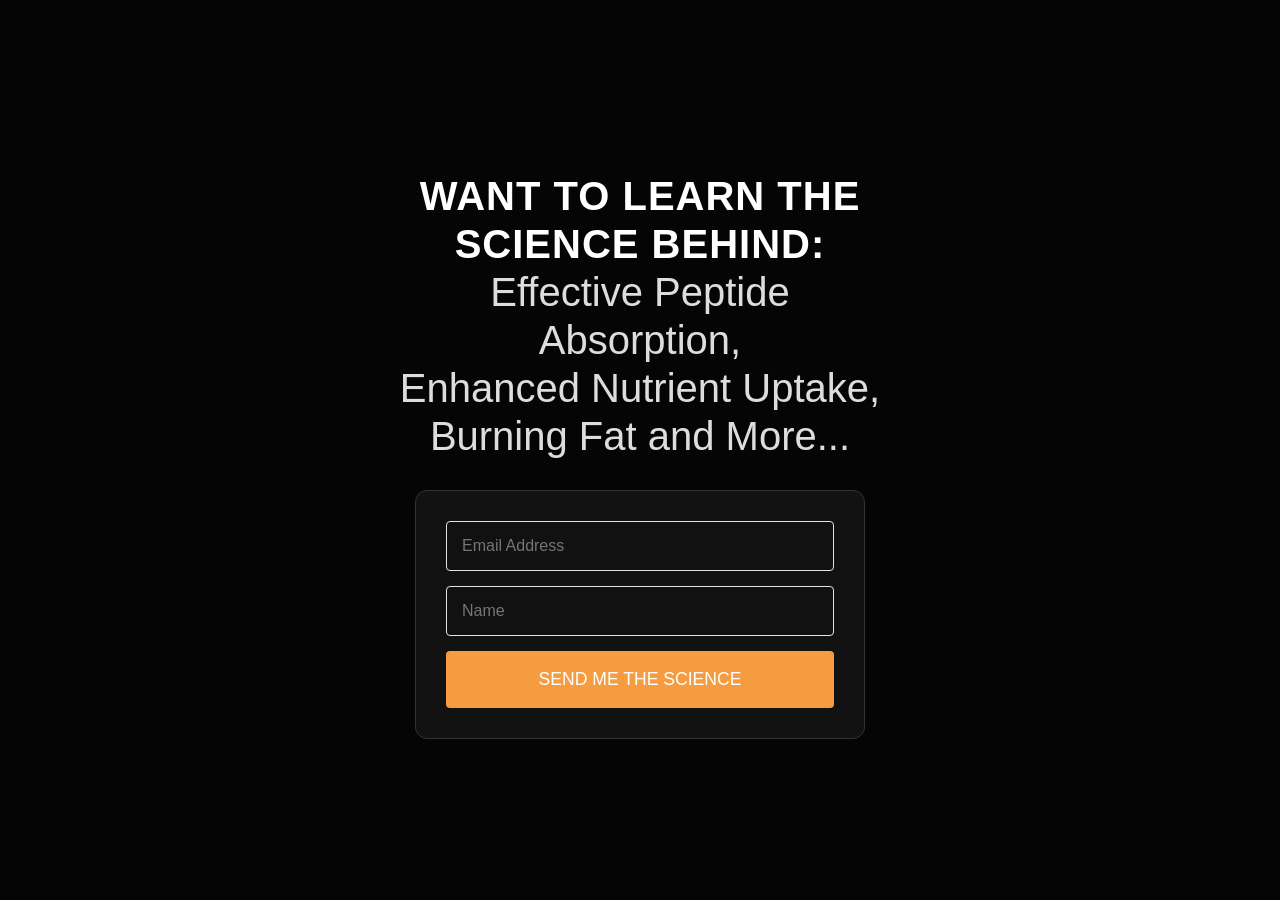
==== landing1.html @ d12a346a "Add files via upload" ====
<!DOCTYPE html>
<html lang="en">
<head>
    <meta charset="UTF-8">
    <meta name="viewport" content="width=device-width, initial-scale=1.0">
    <title>Science of Nutrition | Join the Network</title>
    <script src="https://f.convertkit.com/ckjs/ck.5.js"></script>
    <style>
        /* Base Styles */
        * { margin: 0; padding: 0; box-sizing: border-box; font-family: 'Helvetica Neue', Arial, sans-serif; }
        body { background-color: #050505; color: #ffffff; overflow-x: hidden; }

        /* Main Hero Grid */
        .hero-container {
            display: grid;
            grid-template-columns: 1fr; /* Mobile Default */
            min-height: 100vh;
            align-items: center;
            background: #050505;
        }

        /* Image Containers */
        .side-img {
            display: none; /* Hidden on mobile to focus on text */
            height: 100vh;
            background-size: cover;
            background-position: center;
            filter: brightness(0.7);
        }

        /* Female - Left (Toned Belly, no face/feet) */
        .img-left {
            background-image: url('https://images.unsplash.com');
        }

        /* Male - Right (Toned, facing left, shirtless) */
        .img-right {
            background-image: url('https://images.unsplash.com');
        }

        /* Center Content Column */
        .content-column {
            padding: 40px;
            text-align: center;
            z-index: 10;
        }

        h1 {
            font-size: clamp(1.5rem, 4vw, 2.5rem);
            font-weight: 300;
            line-height: 1.2;
            margin-bottom: 30px;
            color: #ddd;
        }

        h1 b {
            display: block;
            color: #fff;
            font-weight: 800;
            margin-top: 10px;
            text-transform: uppercase;
            letter-spacing: 1px;
        }

        /* Email Form */
        .form-box {
            background: rgba(20, 20, 20, 0.9);
            padding: 30px;
            border-radius: 12px;
            border: 1px solid #333;
            max-width: 450px;
            margin: 0 auto;
        }

        input {
            width: 100%;
            padding: 15px;
            margin-bottom: 15px;
            background: #111;
            border: 1px solid #444;
            color: #fff;
            border-radius: 5px;
            font-size: 1rem;
        }

        .cta-btn {
            width: 100%;
            padding: 18px;
            background: #f3f3f3;
            color: #000;
            border: none;
            border-radius: 5px;
            font-weight: bold;
            font-size: 1.1rem;
            cursor: pointer;
            transition: 0.3s ease;
        }

        .cta-btn:hover {
            background: #27ae60;
            color: #fff;
        }

        /* Desktop & Tablet Layout */
        @media (min-width: 1024px) {
            .hero-container {
                grid-template-columns: 1.2fr 2fr 1.2fr; /* 3-Column Layout */
            }
            .side-img { display: block; }
        }

        /* Mobile Adjustments */
        @media (max-width: 1023px) {
            .hero-container {
                background: linear-gradient(rgba(0,0,0,0.8), rgba(0,0,0,0.8)), 
                            url('https://images.unsplash.com');
                background-size: cover;
            }
        }
    </style>
</head>
<body>

    <main class="hero-container">
        <!-- Left Side Image -->
        <div class="side-img img-left"></div>

        <!-- Center Content -->
        <div class="content-column">
            <h1>
                <b>Want To Learn The Science Behind:</b>
                <Staying Straight,<br>Effective Peptide Absorption,<br>Enhanced Nutrient Uptake,<br>Burning Fat and More...
            </h1>

            <div class="form-box">
                <form>
                    <!-- <input type="text" placeholder="Full Name" required>
                    <input type="email" placeholder="Email Address" required>
                    <button type="submit" class="cta-btn">SEND ME THE SCIENCE</button> -->
                    <div data-element="fields" data-stacked="false" class="seva-fields formkit-fields">
                            <div class="formkit-field">
                                <input class="formkit-input" name="email_address" aria-label="Email Address" 
                                    placeholder="Email Address" required="" type="email" style="color: rgb(0, 0, 0); border-color: rgb(227, 227, 227); border-radius: 4px; font-weight: 400;">
                            </div>
                            <div class="formkit-field">
                                <input class="formkit-input" aria-label="Name" name="fields[first_name]" required="" placeholder="Name" type="text" 
                                    style="color: rgb(0, 0, 0); border-color: rgb(227, 227, 227); border-radius: 4px; font-weight: 400;">
                            </div>
                            <button data-element="submit" class="cta-btn" 
                                style="color: rgb(255, 255, 255); background-color: rgb(244, 156, 63); border-radius: 4px; font-weight: 400;">
                                <div class="formkit-spinner">
                                    <div></div>
                                    <div></div>
                                    <div></div>
                                </div>
                                <span class="">SEND ME THE SCIENCE</span>
                            </button>
                        </div>

                            </form>
                        </div>
                    </div>
            
        <!-- Right Side Image -->
        <div class="side-img img-right"></div>
    </main>

</body>
</html>
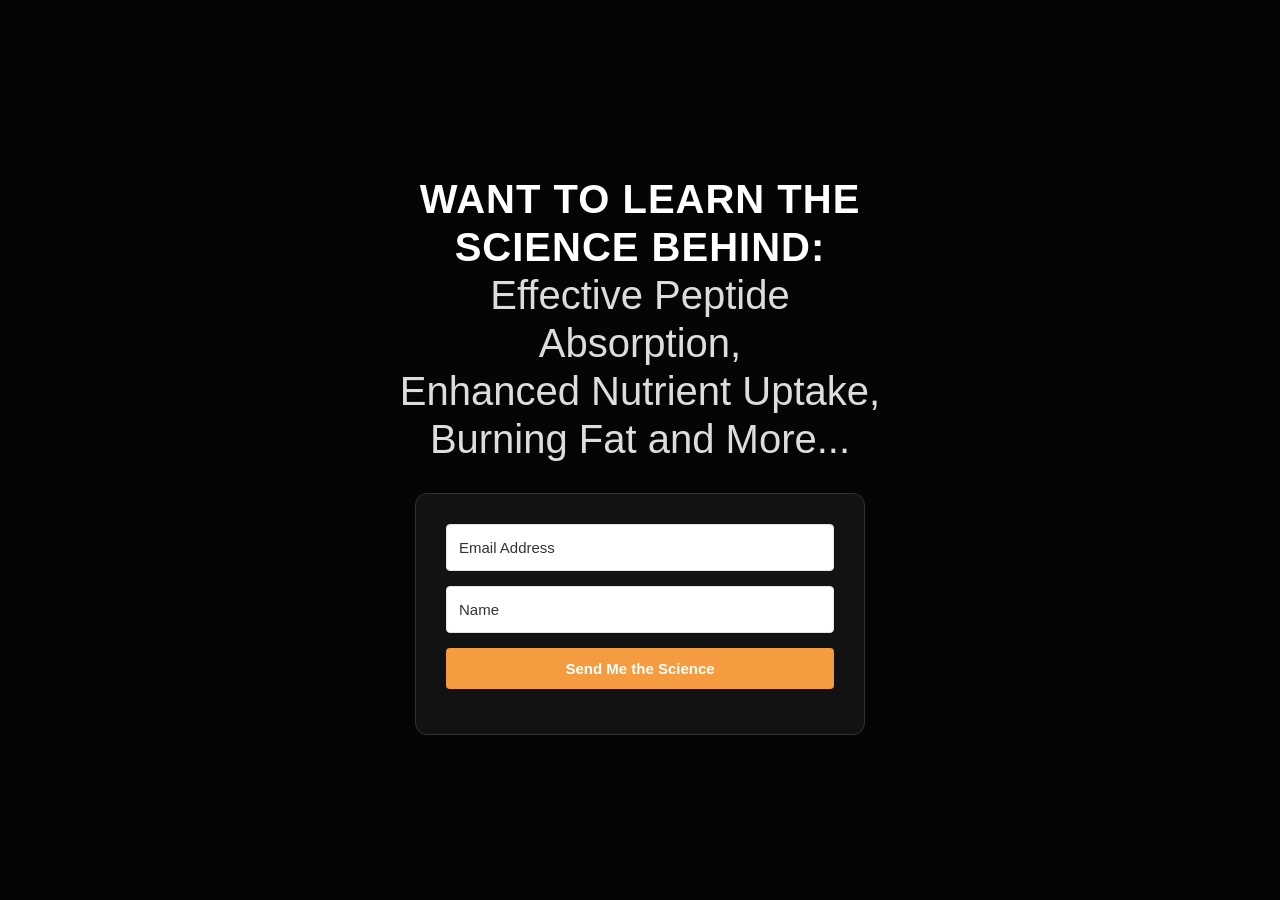
==== commit 4dfb35b8: "Update to whole page" ====
--- a/landing1.html
+++ b/landing1.html
@@ -133,11 +133,12 @@
             </h1>
 
             <div class="form-box">
-                <form>
-                    <!-- <input type="text" placeholder="Full Name" required>
-                    <input type="email" placeholder="Email Address" required>
-                    <button type="submit" class="cta-btn">SEND ME THE SCIENCE</button> -->
-                    <div data-element="fields" data-stacked="false" class="seva-fields formkit-fields">
+                <form action="https://app.kit.com/forms/8187967/subscriptions" 
+                    class="seva-form formkit-form" method="post" data-sv-form="8187967" data-uid="a40d59df0b" data-format="inline" data-version="5" 
+                    data-options="{&quot;settings&quot;:{&quot;after_subscribe&quot;:{&quot;action&quot;:&quot;message&quot;,&quot;success_message&quot;:&quot;Success! Someone will contact you shortly.&quot;,&quot;redirect_url&quot;:&quot;&quot;},&quot;analytics&quot;:{&quot;google&quot;:null,&quot;fathom&quot;:null,&quot;facebook&quot;:null,&quot;segment&quot;:null,&quot;pinterest&quot;:null,&quot;sparkloop&quot;:null,&quot;googletagmanager&quot;:null},&quot;modal&quot;:{&quot;trigger&quot;:&quot;timer&quot;,&quot;scroll_percentage&quot;:null,&quot;timer&quot;:5,&quot;devices&quot;:&quot;all&quot;, &quot;display_in&quot;&nbsp;&nbsp;&nbsp;&nbsp;&nbsp;&nbsp;&nbsp;&nbsp;&nbsp;&nbsp;&nbsp;&nbsp;&nbsp;&nbsp;&nbsp;&nbsp;&nbsp;&nbsp;&nbsp;"bottom_right"},&quot;display_in&quot;, &lt;/div&gt;
+                    <div data-style="clean">
+                        <ul class="formkit-alert formkit-alert-error" data-element="errors" data-group="alert"></ul>
+                        <div data-element="fields" data-stacked="false" class="seva-fields formkit-fields">
                             <div class="formkit-field">
                                 <input class="formkit-input" name="email_address" aria-label="Email Address" 
                                     placeholder="Email Address" required="" type="email" style="color: rgb(0, 0, 0); border-color: rgb(227, 227, 227); border-radius: 4px; font-weight: 400;">
@@ -146,20 +147,102 @@
                                 <input class="formkit-input" aria-label="Name" name="fields[first_name]" required="" placeholder="Name" type="text" 
                                     style="color: rgb(0, 0, 0); border-color: rgb(227, 227, 227); border-radius: 4px; font-weight: 400;">
                             </div>
-                            <button data-element="submit" class="cta-btn" 
+                            <button data-element="submit" class="formkit-submit formkit-submit" 
                                 style="color: rgb(255, 255, 255); background-color: rgb(244, 156, 63); border-radius: 4px; font-weight: 400;">
                                 <div class="formkit-spinner">
                                     <div></div>
                                     <div></div>
                                     <div></div>
                                 </div>
-                                <span class="">SEND ME THE SCIENCE</span>
+                                <span class=""><b>Send Me the Science</b></span>
                             </button>
                         </div>
-
-                            </form>
-                        </div>
+                        <!-- <div class="formkit-powered-by-convertkit-container">
+                            <a href="https://kit.com/features/forms?utm_campaign=poweredby&amp;utm_content=form&amp;utm_medium=referral&amp;utm_source=dynamic" 
+                                data-element="powered-by" class="formkit-powered-by-convertkit" data-variant="dark" target="_blank" rel="nofollow">Built with Kit</a>
+                        </div> -->
                     </div>
+                        <style>.formkit-form[data-uid="a40d59df0b"] *{box-sizing:border-box;}.formkit-form[data-uid="a40d59df0b"]{-webkit-font-smoothing:antialiased;-moz-osx-font-smoothing:grayscale;}.formkit-form[data-uid="a40d59df0b"] 
+                                legend{border:none;font-size:inherit;margin-bottom:10px;padding:0;position:relative;display:table;}.formkit-form[data-uid="a40d59df0b"] 
+                                fieldset{border:0;padding:0.01em 0 0 0;margin:0;min-width:0;}.formkit-form[data-uid="a40d59df0b"] 
+                                body:not(:-moz-handler-blocked) 
+                                    fieldset{display:table-cell;}.formkit-form[data-uid="a40d59df0b"] 
+                                    h1,.formkit-form[data-uid="a40d59df0b"] h2,.formkit-form[data-uid="a40d59df0b"] h3,.formkit-form[data-uid="a40d59df0b"] 
+                                    h4,.formkit-form[data-uid="a40d59df0b"] h5,.formkit-form[data-uid="a40d59df0b"] h6{color:inherit;font-size:inherit;font-weight:inherit;}.formkit-form[data-uid="a40d59df0b"] 
+                                    h2{font-size:1.5em;margin:1em 0;}.formkit-form[data-uid="a40d59df0b"] h3{font-size:1.17em;margin:1em 0;}.formkit-form[data-uid="a40d59df0b"] 
+                                    p{color:inherit;font-size:inherit;font-weight:inherit;}.formkit-form[data-uid="a40d59df0b"] ol:not([template-default]),.formkit-form[data-uid="a40d59df0b"] 
+                                    ul:not([template-default]),.formkit-form[data-uid="a40d59df0b"] blockquote:not([template-default]){text-align:left;}.formkit-form[data-uid="a40d59df0b"] 
+                                    p:not([template-default]),.formkit-form[data-uid="a40d59df0b"] hr:not([template-default]),.formkit-form[data-uid="a40d59df0b"] 
+                                blockquote:not([template-default]),.formkit-form[data-uid="a40d59df0b"] ol:not([template-default]),.formkit-form[data-uid="a40d59df0b"] 
+                                ul:not([template-default]){color:inherit;font-style:initial;}.formkit-form[data-uid="a40d59df0b"] .ordered-list,.formkit-form[data-uid="a40d59df0b"] .unordered-list{list-style-position:outside !important;padding-left:1em;}.formkit-form[data-uid="a40d59df0b"] .list-item{padding-left:0;}.formkit-form[data-uid="a40d59df0b"]
+                                [data-format="modal"]{display:none;}.formkit-form[data-uid="a40d59df0b"]
+                            [data-format="slide in"]{display:none;}.formkit-form[data-uid="a40d59df0b"]
+                            [data-format="sticky bar"]{display:none;}.formkit-sticky-bar .formkit-form[data-uid="a40d59df0b"]
+                            [data-format="sticky bar"]{display:block;}.formkit-form[data-uid="a40d59df0b"] .formkit-input,.formkit-form[data-uid="a40d59df0b"] .formkit-select,.formkit-form[data-uid="a40d59df0b"] .formkit-checkboxes{width:100%;}.formkit-form[data-uid="a40d59df0b"] .formkit-button,.formkit-form[data-uid="a40d59df0b"] .formkit-submit{border:0;border-radius:5px;color:#ffffff;cursor:pointer;display:inline-block;text-align:center;font-size:15px;font-weight:500;cursor:pointer;margin-bottom:15px;overflow:hidden;padding:0;position:relative;vertical-align:middle;}.formkit-form[data-uid="a40d59df0b"] .formkit-button:hover,.formkit-form[data-uid="a40d59df0b"] .formkit-submit:hover,.formkit-form[data-uid="a40d59df0b"] .formkit-button:focus,.formkit-form[data-uid="a40d59df0b"] .formkit-submit:focus{outline:none;}.formkit-form[data-uid="a40d59df0b"] .formkit-button:hover > span,.formkit-form[data-uid="a40d59df0b"] .formkit-submit:hover > span,.formkit-form[data-uid="a40d59df0b"] .formkit-button:focus > span,.formkit-form[data-uid="a40d59df0b"] .formkit-submit:focus > span{background-color:rgba(0,0,0,0.1);}.formkit-form[data-uid="a40d59df0b"] .formkit-button > span,.formkit-form[data-uid="a40d59df0b"] .formkit-submit > span{display:block;-webkit-transition:all 300ms ease-in-out;transition:all 300ms ease-in-out;padding:12px 24px;}.formkit-form[data-uid="a40d59df0b"] .formkit-input{background:#ffffff;font-size:15px;padding:12px;
+                                border:1px solid #e3e3e3;-webkit-flex:1 0 auto;-ms-flex:1 0 auto;flex:1 0 auto;line-height:1.4;margin:0;-webkit-transition:border-color ease-out 300ms;
+                                transition:border-color ease-out 300ms;}.formkit-form[data-uid="a40d59df0b"] 
+                                .formkit-input:focus{outline:none;border-color:#1677be;-webkit-transition:border-color ease 300ms;transition:border-color ease 300ms;}
+                                .formkit-form[data-uid="a40d59df0b"] 
+                                .formkit-input::-webkit-input-placeholder{color:inherit;opacity:0.8;}
+                                .formkit-form[data-uid="a40d59df0b"] 
+                                .formkit-input::-moz-placeholder{color:inherit;opacity:0.8;}
+                                .formkit-form[data-uid="a40d59df0b"] 
+                                .formkit-input:-ms-input-placeholder{color:inherit;opacity:0.8;}.formkit-form[data-uid="a40d59df0b"] 
+                                .formkit-input::placeholder{color:inherit;opacity:0.8;}
+                                .formkit-form[data-uid="a40d59df0b"] [data-group="dropdown"]{position:relative;display:inline-block;width:100%;}
+                                .formkit-form[data-uid="a40d59df0b"] [data-group="dropdown"]::before{content:"";
+                                top:calc(50% - 2.5px);right:10px;position:absolute;pointer-events:none;border-color:#4f4f4f transparent transparent transparent;
+                                border-style:solid;border-width:6px 6px 0 6px;height:0;width:0;z-index:999;}.formkit-form[data-uid="a40d59df0b"] [data-group="dropdown"] 
+                                select{height:auto;width:100%;cursor:pointer;color:#333333;line-height:1.4;margin-bottom:0;padding:0 6px;
+                                    -webkit-appearance:none;-moz-appearance:none;appearance:none;font-size:15px;padding:12px;padding-right:25px;border:1px solid #e3e3e3;background:#ffffff;}
+                                    .formkit-form[data-uid="a40d59df0b"] [data-group="dropdown"] select:focus{outline:none;}.formkit-form[data-uid="a40d59df0b"] 
+                                    [data-group="checkboxes"]{text-align:left;margin:0;}.formkit-form[data-uid="a40d59df0b"] 
+                                    [data-group="checkboxes"] [data-group="checkbox"]{margin-bottom:10px;}.formkit-form[data-uid="a40d59df0b"] 
+                                    [data-group="checkboxes"] [data-group="checkbox"] *{cursor:pointer;}.formkit-form[data-uid="a40d59df0b"] 
+                                    [data-group="checkboxes"] [data-group="checkbox"]:last-of-type{margin-bottom:0;}.formkit-form[data-uid="a40d59df0b"] 
+                                    [data-group="checkboxes"] [data-group="checkbox"] input[type="checkbox"]{display:none;}.formkit-form[data-uid="a40d59df0b"] 
+                                    [data-group="checkboxes"] [data-group="checkbox"] input[type="checkbox"] + label::after{content:none;}.formkit-form[data-uid="a40d59df0b"] 
+                                    [data-group="checkboxes"] [data-group="checkbox"] input[type="checkbox"]:checked + label::after{border-color:#ffffff;content:"";}.formkit-form[data-uid="a40d59df0b"] 
+                                    [data-group="checkboxes"] [data-group="checkbox"] input[type="checkbox"]:checked + label::before{background:#10bf7a;border-color:#10bf7a;}.formkit-form[data-uid="a40d59df0b"] 
+                                    [data-group="checkboxes"] [data-group="checkbox"] label{position:relative;display:inline-block;padding-left:28px;}.formkit-form[data-uid="a40d59df0b"] 
+                                    [data-group="checkboxes"] [data-group="checkbox"] label::before,.formkit-form[data-uid="a40d59df0b"] [data-group="checkboxes"] 
+                                    [data-group="checkbox"] label::after{position:absolute;content:"";display:inline-block;}.formkit-form[data-uid="a40d59df0b"] 
+                                    [data-group="checkboxes"] [data-group="checkbox"] 
+                                    label::before{height:16px;width:16px;border:1px solid #e3e3e3;background:#ffffff;left:0px;top:3px;}.formkit-form[data-uid="a40d59df0b"] 
+                                    [data-group="checkboxes"] 
+                                    [data-group="checkbox"] label::after{height:4px;width:8px;border-left:2px solid #4d4d4d;border-bottom:2px solid #4d4d4d;
+                                        -webkit-transform:rotate(-45deg);-ms-transform:rotate(-45deg);transform:rotate(-45deg);left:4px;top:8px;}.formkit-form[data-uid="a40d59df0b"] 
+                                        .formkit-alert{background:#f9fafb;border:1px solid #e3e3e3;border-radius:5px;-webkit-flex:1 0 auto;-ms-flex:1 0 auto;flex:1 0 auto;list-style:none;margin:25px auto;padding:12px;text-align:center;width:100%;}
+                                        .formkit-form[data-uid="a40d59df0b"] .formkit-alert:empty{display:none;}.formkit-form[data-uid="a40d59df0b"] 
+                                        .formkit-alert-success{background:#d3fbeb;border-color:#10bf7a;color:#0c905c;}.formkit-form[data-uid="a40d59df0b"] 
+                                        .formkit-alert-error{background:#fde8e2;border-color:#f2643b;color:#ea4110;}.formkit-form[data-uid="a40d59df0b"] 
+                                        .formkit-spinner{display:-webkit-box;display:-webkit-flex;display:-ms-flexbox;display:flex;height:0px;width:0px;margin:0 auto;position:absolute;
+                                            top:0;left:0;right:0;width:0px;overflow:hidden;text-align:center;-webkit-transition:all 300ms ease-in-out;transition:
+                                            all 300ms ease-in-out;}.formkit-form[data-uid="a40d59df0b"] .formkit-spinner >
+                                        div{margin:auto;width:12px;height:12px;background-color:#fff;opacity:0.3;border-radius:100%;display:inline-block;-webkit-animation:
+                                            formkit-bouncedelay-formkit-form-data-uid-a40d59df0b- 1.4s infinite ease-in-out both;animation:
+                                            formkit-bouncedelay-formkit-form-data-uid-a40d59df0b- 1.4s infinite ease-in-out both;}.formkit-form[data-uid="a40d59df0b"] 
+                                            .formkit-spinner > div:nth-child(1){-webkit-animation-delay:-0.32s;animation-delay:-0.32s;}.formkit-form[data-uid="a40d59df0b"] 
+                                            .formkit-spinner > div:nth-child(2){-webkit-animation-delay:-0.16s;animation-delay:-0.16s;}.formkit-form[data-uid="a40d59df0b"] 
+                                            .formkit-submit[data-active] .formkit-spinner{opacity:1;height:100%;width:50px;}.formkit-form[data-uid="a40d59df0b"] 
+                                            .formkit-submit[data-active] .formkit-spinner ~ span{opacity:0;}.formkit-form[data-uid="a40d59df0b"] 
+                                            .formkit-powered-by[data-active="false"]{opacity:0.35;}.formkit-form[data-uid="a40d59df0b"] 
+                                            .formkit-powered-by-convertkit-container{display:-webkit-box;display:-webkit-flex;display:-ms-flexbox;display:flex;width:100%;margin:10px 0;position:relative;}
+                                            .formkit-form[data-uid="a40d59df0b"] .formkit-powered-by-convertkit-container[data-active="false"]{opacity:0.35;}.formkit-form[data-uid="a40d59df0b"] 
+                                            .formkit-powered-by-convertkit{-webkit-align-items:center;-webkit-box-align:center;-ms-flex-align:center;align-items:center;background-color:#ffffff;border-radius:9px;color:#3d3d3d;cursor:pointer;display:block;height:36px;margin:0 auto;opacity:0.95;padding:0;-webkit-text-decoration:none;text-decoration:none;text-indent:100%;-webkit-transition:ease-in-out all 200ms;transition:ease-in-out all 200ms;white-space:nowrap;overflow:hidden;-webkit-user-select:none;-moz-user-select:none;-ms-user-select:none;user-select:none;width:157px;background-repeat:no-repeat;background-position:center;
+                                                background-image:url("data:image/svg+xml;charset=utf8,%3Csvg width='133' height='36' viewBox='0 0 133 36' fill='none' xmlns='http://www.w3.org/2000/svg'%3E%3Cpath d='M0.861 25.5C0.735 25.5 0.651 25.416 0.651 25.29V10.548C0.651 10.422 0.735 10.338 0.861 10.338H6.279C9.072 10.338 10.668 11.451 10.668 13.824C10.668 15.819 9.219 16.932 8.001 17.226C7.707 17.268 7.707 17.625 8.022 17.688C9.912 18.108 11.088 19.116 11.088 21.321C11.088 23.715 9.429 25.5 6.426 25.5H0.861ZM5.397 23.085C6.825 23.085 7.518 22.224 7.518 21.006C7.518 19.683 6.825 18.948 5.397 18.948H4.2V23.085H5.397ZM5.313 16.617C6.51 16.617 7.245 15.945 7.245 14.601C7.245 13.383 6.51 12.753 5.25 12.753H4.2V16.617H5.313ZM17.9758 23.883C17.9758 23.568 17.6608 23.505 17.5348 23.799C17.0308 24.954 16.1698 25.731 14.5528 25.731C12.8728 25.731 12.0958 24.471 12.0958 22.707V14.937C12.0958 14.811 12.1798 14.727 12.3058 14.727H15.2248C15.3508 14.727 15.4348 14.811 15.4348 14.937V21.657C15.4348 22.581 15.7708 23.022 16.4638 23.022C17.1778 23.022 17.6188 22.581 17.6188 21.657V14.937C17.6188 14.811 17.7028 14.727 17.8288 14.727H20.7478C20.8738 14.727 20.9578 14.811 20.9578 14.937V25.29C20.9578 25.416 20.8738 25.5 20.7478 25.5H18.1858C18.0598 25.5 17.9758 25.416 17.9758 25.29V23.883ZM25.6141 25.29C25.6141 25.416 25.5301 25.5 25.4041 25.5H22.4851C22.3591 25.5 22.2751 25.416 22.2751 25.29V14.937C22.2751 14.811 22.3591 14.727 22.4851 14.727H25.4041C25.5301 14.727 25.6141 14.811 25.6141 14.937V25.29ZM23.9131 13.74C22.8001 13.74 22.0441 12.942 22.0441 11.934C22.0441 10.926 22.8001 10.107 23.9131 10.107C25.0051 10.107 25.7611 10.926 25.7611 11.934C25.7611 12.942 25.0051 13.74 23.9131 13.74ZM26.7883 10.548C26.7883 10.422 26.8723 10.338 26.9983 10.338H29.9173C30.0433 10.338 30.1273 10.422 30.1273 10.548V22.056C30.1273 22.749 30.2533 23.085 30.8203 23.085C31.0093 23.085 31.1983 23.043 31.3663 23.001C31.5133 22.959 31.6183 22.959 31.6183 23.127V25.059C31.6183 25.164 31.5763 25.269 31.4923 25.311C30.9673 25.521 30.2953 25.71 29.5813 25.71C27.7123 25.71 26.7883 24.639 26.7883 22.476V10.548ZM32.4237 14.727C32.8227 14.727 32.9277 14.538 32.9697 14.055L33.1167 12.039C33.1167 11.913 33.2217 11.829 33.3477 11.829H35.8887C36.0147 11.829 36.0987 11.913 36.0987 12.039V14.517C36.0987 14.643 36.1827 14.727 36.3087 14.727H38.2827C38.4087 14.727 38.4927 14.811 38.4927 14.937V16.659C38.4927 16.785 38.4087 16.869 38.2827 16.869H36.0777V22.056C36.0777 22.875 36.5397 23.085 37.0647 23.085C37.4847 23.085 37.9467 22.938 38.3247 22.707C38.4717 22.623 38.5767 22.665 38.5767 22.833V24.828C38.5767 24.933 38.5347 25.017 38.4507 25.08C37.8417 25.458 36.9807 25.71 36.0357 25.71C34.2927 25.71 32.7387 24.912 32.7387 22.476V16.869H31.8567C31.7307 16.869 31.6467 16.785 31.6467 16.659V14.937C31.6467 14.811 31.7307 14.727 31.8567 14.727H32.4237ZM51.3808 14.727C51.5068 14.727 51.5908 14.79 51.6118 14.916L52.3888 19.851L52.5778 21.174C52.6198 21.468 52.9558 21.468 52.9768 21.174C53.0398 20.712 53.0818 20.271 53.1658 19.83L53.8798 14.916C53.9008 14.79 53.9848 14.727 54.1108 14.727H56.6728C56.8198 14.727 56.8828 14.811 56.8618 14.958L54.6778 25.311C54.6568 25.437 54.5728 25.5 54.4468 25.5H51.3178C51.1918 25.5 51.1078 25.437 51.0868 25.311L50.1208 20.082L49.8898 18.633C49.8688 18.444 49.6588 18.444 49.6378 18.633L49.4068 20.103L48.5458 25.311C48.5248 25.437 48.4408 25.5 48.3148 25.5H45.2068C45.0808 25.5 44.9968 25.437 44.9758 25.311L42.8128 14.958C42.7918 14.811 42.8548 14.727 43.0018 14.727H45.9628C46.0888 14.727 46.1728 14.79 46.1938 14.916L46.9288 19.83C47.0128 20.271 47.0758 20.754 47.1388 21.195C47.2018 21.51 47.4748 21.531 47.5378 21.195L47.7478 19.872L48.6088 14.916C48.6298 14.79 48.7138 14.727 48.8398 14.727H51.3808ZM61.1582 25.29C61.1582 25.416 61.0742 25.5 60.9482 25.5H58.0292C57.9032 25.5 57.8192 25.416 57.8192 25.29V14.937C57.8192 14.811 57.9032 14.727 58.0292 14.727H60.9482C61.0742 14.727 61.1582 14.811 61.1582 14.937V25.29ZM59.4572 13.74C58.3442 13.74 57.5882 12.942 57.5882 11.934C57.5882 10.926 58.3442 10.107 59.4572 10.107C60.5492 10.107 61.3052 10.926 61.3052 11.934C61.3052 12.942 60.5492 13.74 59.4572 13.74ZM62.8154 14.727C63.2144 14.727 63.3194 14.538 63.3614 14.055L63.5084 12.039C63.5084 11.913 63.6134 11.829 63.7394 11.829H66.2804C66.4064 11.829 66.4904 11.913 66.4904 12.039V14.517C66.4904 14.643 66.5744 14.727 66.7004 14.727H68.6744C68.8004 14.727 68.8844 14.811 68.8844 14.937V16.659C68.8844 16.785 68.8004 16.869 68.6744 16.869H66.4694V22.056C66.4694 22.875 66.9314 23.085 67.4564 23.085C67.8764 23.085 68.3384 22.938 68.7164 22.707C68.8634 22.623 68.9684 22.665 68.9684 22.833V24.828C68.9684 24.933 68.9264 25.017 68.8424 25.08C68.2334 25.458 67.3724 25.71 66.4274 25.71C64.6844 25.71 63.1304 24.912 63.1304 22.476V16.869H62.2484C62.1224 16.869 62.0384 16.785 62.0384 16.659V14.937C62.0384 14.811 62.1224 14.727 62.2484 14.727H62.8154ZM73.4298 16.323C73.4298 16.638 73.7868 16.68 73.9128 16.407C74.3748 15.315 75.1308 14.496 76.6008 14.496C78.2178 14.496 78.9528 15.609 78.9528 17.373V25.29C78.9528 25.416 78.8688 25.5 78.7428 25.5H75.8238C75.6978 25.5 75.6138 25.416 75.6138 25.29V18.633C75.6138 17.709 75.2778 17.268 74.5848 17.268C73.8708 17.268 73.4298 17.709 73.4298 18.633V25.29C73.4298 25.416 73.3458 25.5 73.2198 25.5H70.3008C70.1748 25.5 70.0908 25.416 70.0908 25.29V10.548C70.0908 10.422 70.1748 10.338 70.3008 10.338H73.2198C73.3458 10.338 73.4298 10.422 73.4298 10.548V16.323Z' fill='%231E1E1E'/%3E%3Cpath d='M100.132 16.3203C105.58 17.3761 107.272 22.4211 107.318 27.4961C107.318 27.6101 107.226 27.7041 107.112 27.7041H100.252C100.138 27.7041 100.046 27.6121 100.046 27.5001C100.026 23.5629 99.3877 20.0896 95.4865 19.9396C95.3705 19.9356 95.2725 20.0276 95.2725 20.1456V27.5001C95.2725 27.6141 95.1806 27.7061 95.0666 27.7061H88.206C88.092 27.7061 88 27.6141 88 27.5001V8.75585C88 8.64187 88.092 8.54989 88.206 8.54989H95.0686C95.1826 8.54989 95.2745 8.64187 95.2745 8.75585V15.7764C95.2745 15.8804 95.3585 15.9644 95.4625 15.9644C95.5445 15.9644 95.6185 15.9104 95.6425 15.8324C97.4081 10.0416 100.709 8.58588 106.07 8.55189C106.184 8.55189 106.276 8.64387 106.276 8.75785V15.7604C106.276 15.8744 106.184 15.9664 106.07 15.9664H100.166C100.066 15.9664 99.9856 16.0464 99.9856 16.1464C99.9856 16.2304 100.048 16.3043 100.132 16.3203ZM118.918 20.7095V16.1704C118.918 16.0564 119.01 15.9644 119.124 15.9644H124.173C124.273 15.9644 124.353 15.8844 124.353 15.7844C124.353 15.6985 124.291 15.6245 124.207 15.6085C120.256 14.8246 118.432 12.5511 118.37 8.75585C118.368 8.64387 118.458 8.54989 118.572 8.54989H125.986C126.1 8.54989 126.192 8.64187 126.192 8.75585V11.9532C126.192 12.0672 126.284 12.1592 126.398 12.1592H130.649C130.763 12.1592 130.855 12.2511 130.855 12.3651V15.7624C130.855 15.8764 130.763 15.9684 130.649 15.9684H126.398C126.284 15.9684 126.192 16.0604 126.192 16.1744V19.8356C126.192 21.1294 126.986 21.5553 128.04 21.5553C129.692 21.5553 131.323 20.8114 131.977 20.4735C132.113 20.4035 132.277 20.5015 132.277 20.6555V26.3543C132.277 26.5063 132.193 26.6463 132.059 26.7183C131.413 27.0582 129.418 28 127.136 28C122.435 27.996 118.918 26.0824 118.918 20.7095ZM109.266 27.4981V16.1704C109.266 16.0564 109.358 15.9644 109.472 15.9644H116.334C116.448 15.9644 116.54 16.0564 116.54 16.1704V27.4981C116.54 27.6121 116.448 27.7041 116.334 27.7041H109.472C109.358 27.7021 109.266 27.6101 109.266 27.4981ZM108.876 11.4913C108.876 13.4189 110.238 14.9826 112.853 14.9826C115.469 14.9826 116.83 13.4189 116.83 11.4913C116.83 9.56369 115.471 8 112.853 8C110.238 8 108.876 9.56369 108.876 11.4913Z' fill='%231E1E1E'/%3E%3C/svg%3E");}.formkit-form[data-uid="a40d59df0b"] 
+                                                .formkit-powered-by-convertkit:hover,.formkit-form[data-uid="a40d59df0b"] 
+                                                .formkit-powered-by-convertkit:focus{background-color:#ffffff;-webkit-transform:scale(1.025) 
+                                                    perspective(1px);-ms-transform:scale(1.025) perspective(1px);transform:scale(1.025) perspective(1px);opacity:1;}.formkit-form[data-uid="a40d59df0b"] 
+                                                .formkit-powered-by-convertkit[data-variant="dark"],.formkit-form[data-uid="a40d59df0b"] 
+                                                .formkit-powered-by-convertkit[data-variant="light"]{background-color:transparent;border-color:transparent;width:133px;}.formkit-form[data-uid="a40d59df0b"] 
+                                                .formkit-powered-by-convertkit[data-variant="light"]{color:#ffffff;background-image:url("data:image/svg+xml;charset=utf8,%3Csvg width='133' height='36' viewBox='0 0 133 36' fill='none' xmlns='http://www.w3.org/2000/svg'%3E%3Cpath d='M0.861 25.5C0.735 25.5 0.651 25.416 0.651 25.29V10.548C0.651 10.422 0.735 10.338 0.861 10.338H6.279C9.072 10.338 10.668 11.451 10.668 13.824C10.668 15.819 9.219 16.932 8.001 17.226C7.707 17.268 7.707 17.625 8.022 17.688C9.912 18.108 11.088 19.116 11.088 21.321C11.088 23.715 9.429 25.5 6.426 25.5H0.861ZM5.397 23.085C6.825 23.085 7.518 22.224 7.518 21.006C7.518 19.683 6.825 18.948 5.397 18.948H4.2V23.085H5.397ZM5.313 16.617C6.51 16.617 7.245 15.945 7.245 14.601C7.245 13.383 6.51 12.753 5.25 12.753H4.2V16.617H5.313ZM17.9758 23.883C17.9758 23.568 17.6608 23.505 17.5348 23.799C17.0308 24.954 16.1698 25.731 14.5528 25.731C12.8728 25.731 12.0958 24.471 12.0958 22.707V14.937C12.0958 14.811 12.1798 14.727 12.3058 14.727H15.2248C15.3508 14.727 15.4348 14.811 15.4348 14.937V21.657C15.4348 22.581 15.7708 23.022 16.4638 23.022C17.1778 23.022 17.6188 22.581 17.6188 21.657V14.937C17.6188 14.811 17.7028 14.727 17.8288 14.727H20.7478C20.8738 14.727 20.9578 14.811 20.9578 14.937V25.29C20.9578 25.416 20.8738 25.5 20.7478 25.5H18.1858C18.0598 25.5 17.9758 25.416 17.9758 25.29V23.883ZM25.6141 25.29C25.6141 25.416 25.5301 25.5 25.4041 25.5H22.4851C22.3591 25.5 22.2751 25.416 22.2751 25.29V14.937C22.2751 14.811 22.3591 14.727 22.4851 14.727H25.4041C25.5301 14.727 25.6141 14.811 25.6141 14.937V25.29ZM23.9131 13.74C22.8001 13.74 22.0441 12.942 22.0441 11.934C22.0441 10.926 22.8001 10.107 23.9131 10.107C25.0051 10.107 25.7611 10.926 25.7611 11.934C25.7611 12.942 25.0051 13.74 23.9131 13.74ZM26.7883 10.548C26.7883 10.422 26.8723 10.338 26.9983 10.338H29.9173C30.0433 10.338 30.1273 10.422 30.1273 10.548V22.056C30.1273 22.749 30.2533 23.085 30.8203 23.085C31.0093 23.085 31.1983 23.043 31.3663 23.001C31.5133 22.959 31.6183 22.959 31.6183 23.127V25.059C31.6183 25.164 31.5763 25.269 31.4923 25.311C30.9673 25.521 30.2953 25.71 29.5813 25.71C27.7123 25.71 26.7883 24.639 26.7883 22.476V10.548ZM32.4237 14.727C32.8227 14.727 32.9277 14.538 32.9697 14.055L33.1167 12.039C33.1167 11.913 33.2217 11.829 33.3477 11.829H35.8887C36.0147 11.829 36.0987 11.913 36.0987 12.039V14.517C36.0987 14.643 36.1827 14.727 36.3087 14.727H38.2827C38.4087 14.727 38.4927 14.811 38.4927 14.937V16.659C38.4927 16.785 38.4087 16.869 38.2827 16.869H36.0777V22.056C36.0777 22.875 36.5397 23.085 37.0647 23.085C37.4847 23.085 37.9467 22.938 38.3247 22.707C38.4717 22.623 38.5767 22.665 38.5767 22.833V24.828C38.5767 24.933 38.5347 25.017 38.4507 25.08C37.8417 25.458 36.9807 25.71 36.0357 25.71C34.2927 25.71 32.7387 24.912 32.7387 22.476V16.869H31.8567C31.7307 16.869 31.6467 16.785 31.6467 16.659V14.937C31.6467 14.811 31.7307 14.727 31.8567 14.727H32.4237ZM51.3808 14.727C51.5068 14.727 51.5908 14.79 51.6118 14.916L52.3888 19.851L52.5778 21.174C52.6198 21.468 52.9558 21.468 52.9768 21.174C53.0398 20.712 53.0818 20.271 53.1658 19.83L53.8798 14.916C53.9008 14.79 53.9848 14.727 54.1108 14.727H56.6728C56.8198 14.727 56.8828 14.811 56.8618 14.958L54.6778 25.311C54.6568 25.437 54.5728 25.5 54.4468 25.5H51.3178C51.1918 25.5 51.1078 25.437 51.0868 25.311L50.1208 20.082L49.8898 18.633C49.8688 18.444 49.6588 18.444 49.6378 18.633L49.4068 20.103L48.5458 25.311C48.5248 25.437 48.4408 25.5 48.3148 25.5H45.2068C45.0808 25.5 44.9968 25.437 44.9758 25.311L42.8128 14.958C42.7918 14.811 42.8548 14.727 43.0018 14.727H45.9628C46.0888 14.727 46.1728 14.79 46.1938 14.916L46.9288 19.83C47.0128 20.271 47.0758 20.754 47.1388 21.195C47.2018 21.51 47.4748 21.531 47.5378 21.195L47.7478 19.872L48.6088 14.916C48.6298 14.79 48.7138 14.727 48.8398 14.727H51.3808ZM61.1582 25.29C61.1582 25.416 61.0742 25.5 60.9482 25.5H58.0292C57.9032 25.5 57.8192 25.416 57.8192 25.29V14.937C57.8192 14.811 57.9032 14.727 58.0292 14.727H60.9482C61.0742 14.727 61.1582 14.811 61.1582 14.937V25.29ZM59.4572 13.74C58.3442 13.74 57.5882 12.942 57.5882 11.934C57.5882 10.926 58.3442 10.107 59.4572 10.107C60.5492 10.107 61.3052 10.926 61.3052 11.934C61.3052 12.942 60.5492 13.74 59.4572 13.74ZM62.8154 14.727C63.2144 14.727 63.3194 14.538 63.3614 14.055L63.5084 12.039C63.5084 11.913 63.6134 11.829 63.7394 11.829H66.2804C66.4064 11.829 66.4904 11.913 66.4904 12.039V14.517C66.4904 14.643 66.5744 14.727 66.7004 14.727H68.6744C68.8004 14.727 68.8844 14.811 68.8844 14.937V16.659C68.8844 16.785 68.8004 16.869 68.6744 16.869H66.4694V22.056C66.4694 22.875 66.9314 23.085 67.4564 23.085C67.8764 23.085 68.3384 22.938 68.7164 22.707C68.8634 22.623 68.9684 22.665 68.9684 22.833V24.828C68.9684 24.933 68.9264 25.017 68.8424 25.08C68.2334 25.458 67.3724 25.71 66.4274 25.71C64.6844 25.71 63.1304 24.912 63.1304 22.476V16.869H62.2484C62.1224 16.869 62.0384 16.785 62.0384 16.659V14.937C62.0384 14.811 62.1224 14.727 62.2484 14.727H62.8154ZM73.4298 16.323C73.4298 16.638 73.7868 16.68 73.9128 16.407C74.3748 15.315 75.1308 14.496 76.6008 14.496C78.2178 14.496 78.9528 15.609 78.9528 17.373V25.29C78.9528 25.416 78.8688 25.5 78.7428 25.5H75.8238C75.6978 25.5 75.6138 25.416 75.6138 25.29V18.633C75.6138 17.709 75.2778 17.268 74.5848 17.268C73.8708 17.268 73.4298 17.709 73.4298 18.633V25.29C73.4298 25.416 73.3458 25.5 73.2198 25.5H70.3008C70.1748 25.5 70.0908 25.416 70.0908 25.29V10.548C70.0908 10.422 70.1748 10.338 70.3008 10.338H73.2198C73.3458 10.338 73.4298 10.422 73.4298 10.548V16.323Z' fill='white'/%3E%3Cpath d='M100.132 16.3203C105.58 17.3761 107.272 22.4211 107.318 27.4961C107.318 27.6101 107.226 27.7041 107.112 27.7041H100.252C100.138 27.7041 100.046 27.6121 100.046 27.5001C100.026 23.5629 99.3877 20.0896 95.4865 19.9396C95.3705 19.9356 95.2725 20.0276 95.2725 20.1456V27.5001C95.2725 27.6141 95.1806 27.7061 95.0666 27.7061H88.206C88.092 27.7061 88 27.6141 88 27.5001V8.75585C88 8.64187 88.092 8.54989 88.206 8.54989H95.0686C95.1826 8.54989 95.2745 8.64187 95.2745 8.75585V15.7764C95.2745 15.8804 95.3585 15.9644 95.4625 15.9644C95.5445 15.9644 95.6185 15.9104 95.6425 15.8324C97.4081 10.0416 100.709 8.58588 106.07 8.55189C106.184 8.55189 106.276 8.64387 106.276 8.75785V15.7604C106.276 15.8744 106.184 15.9664 106.07 15.9664H100.166C100.066 15.9664 99.9856 16.0464 99.9856 16.1464C99.9856 16.2304 100.048 16.3043 100.132 16.3203ZM118.918 20.7095V16.1704C118.918 16.0564 119.01 15.9644 119.124 15.9644H124.173C124.273 15.9644 124.353 15.8844 124.353 15.7844C124.353 15.6985 124.291 15.6245 124.207 15.6085C120.256 14.8246 118.432 12.5511 118.37 8.75585C118.368 8.64387 118.458 8.54989 118.572 8.54989H125.986C126.1 8.54989 126.192 8.64187 126.192 8.75585V11.9532C126.192 12.0672 126.284 12.1592 126.398 12.1592H130.649C130.763 12.1592 130.855 12.2511 130.855 12.3651V15.7624C130.855 15.8764 130.763 15.9684 130.649 15.9684H126.398C126.284 15.9684 126.192 16.0604 126.192 16.1744V19.8356C126.192 21.1294 126.986 21.5553 128.04 21.5553C129.692 21.5553 131.323 20.8114 131.977 20.4735C132.113 20.4035 132.277 20.5015 132.277 20.6555V26.3543C132.277 26.5063 132.193 26.6463 132.059 26.7183C131.413 27.0582 129.418 28 127.136 28C122.435 27.996 118.918 26.0824 118.918 20.7095ZM109.266 27.4981V16.1704C109.266 16.0564 109.358 15.9644 109.472 15.9644H116.334C116.448 15.9644 116.54 16.0564 116.54 16.1704V27.4981C116.54 27.6121 116.448 27.7041 116.334 27.7041H109.472C109.358 27.7021 109.266 27.6101 109.266 27.4981ZM108.876 11.4913C108.876 13.4189 110.238 14.9826 112.853 14.9826C115.469 14.9826 116.83 13.4189 116.83 11.4913C116.83 9.56369 115.471 8 112.853 8C110.238 8 108.876 9.56369 108.876 11.4913Z' fill='white'/%3E%3C/svg%3E");}@-webkit-keyframes 
+                                    formkit-bouncedelay-formkit-form-data-uid-a40d59df0b-{0%,80%,100%{-webkit-transform:scale(0);-ms-transform:scale(0);transform:scale(0);}40%{-webkit-transform:scale(1);-ms-transform:scale(1);transform:scale(1);}}@keyframes formkit-bouncedelay-formkit-form-data-uid-a40d59df0b-{0%,80%,100%{-webkit-transform:scale(0);-ms-transform:scale(0);transform:scale(0);}40%{-webkit-transform:scale(1);-ms-transform:scale(1);transform:scale(1);}}.formkit-form[data-uid="a40d59df0b"] blockquote{padding:10px 20px;margin:0 0 20px;border-left:5px solid #e1e1e1;}.formkit-form[data-uid="a40d59df0b"] .seva-custom-content{padding:15px;font-size:16px;color:#fff;mix-blend-mode:difference;}.formkit-form[data-uid="a40d59df0b"] .formkit-modal.guard{max-width:420px;width:100%;} .formkit-form[data-uid="a40d59df0b"]{max-width:700px;}.formkit-form[data-uid="a40d59df0b"] [data-style="clean"]{width:100%;}.formkit-form[data-uid="a40d59df0b"] .formkit-fields{display:-webkit-box;display:-webkit-flex;display:-ms-flexbox;display:flex;-webkit-flex-wrap:wrap;-ms-flex-wrap:wrap;flex-wrap:wrap;margin:0 auto;}.formkit-form[data-uid="a40d59df0b"] .formkit-field,.formkit-form[data-uid="a40d59df0b"] .formkit-submit{margin:0 0 15px 0;-webkit-flex:1 0 100%;-ms-flex:1 0 100%;flex:1 0 100%;}.formkit-form[data-uid="a40d59df0b"] .formkit-powered-by-convertkit-container{margin:0;}.formkit-form[data-uid="a40d59df0b"] .formkit-submit{position:static;}.formkit-form[data-uid="a40d59df0b"][min-width~="700"] [data-style="clean"],.formkit-form[data-uid="a40d59df0b"][min-width~="800"] [data-style="clean"]{padding:10px;padding-top:56px;}.formkit-form[data-uid="a40d59df0b"][min-width~="700"] .formkit-fields[data-stacked="false"],.formkit-form[data-uid="a40d59df0b"][min-width~="800"] .formkit-fields[data-stacked="false"]{margin-left:-5px;margin-right:-5px;}.formkit-form[data-uid="a40d59df0b"][min-width~="700"] .formkit-fields[data-stacked="false"] .formkit-field,.formkit-form[data-uid="a40d59df0b"][min-width~="800"] .formkit-fields[data-stacked="false"] .formkit-field,.formkit-form[data-uid="a40d59df0b"][min-width~="700"] .formkit-fields[data-stacked="false"] .formkit-submit,.formkit-form[data-uid="a40d59df0b"][min-width~="800"] .formkit-fields[data-stacked="false"] .formkit-submit{margin:0 5px 15px 5px;}.formkit-form[data-uid="a40d59df0b"][min-width~="700"] .formkit-fields[data-stacked="false"] .formkit-field,.formkit-form[data-uid="a40d59df0b"][min-width~="800"] .formkit-fields[data-stacked="false"] .formkit-field{-webkit-flex:100 1 auto;-ms-flex:100 1 auto;flex:100 1 auto;}.formkit-form[data-uid="a40d59df0b"][min-width~="700"] .formkit-fields[data-stacked="false"] .formkit-submit,.formkit-form[data-uid="a40d59df0b"][min-width~="800"] .formkit-fields[data-stacked="false"] .formkit-submit{-webkit-flex:1 1 auto;-ms-flex:1 1 auto;flex:1 1 auto;} 
+                                    .formkit-form[data-uid="a40d59df0b"] button{color:#f49c3f;}
+                        </style>
+                    </form>
+            </div>
+        </div>
             
         <!-- Right Side Image -->
         <div class="side-img img-right"></div>
